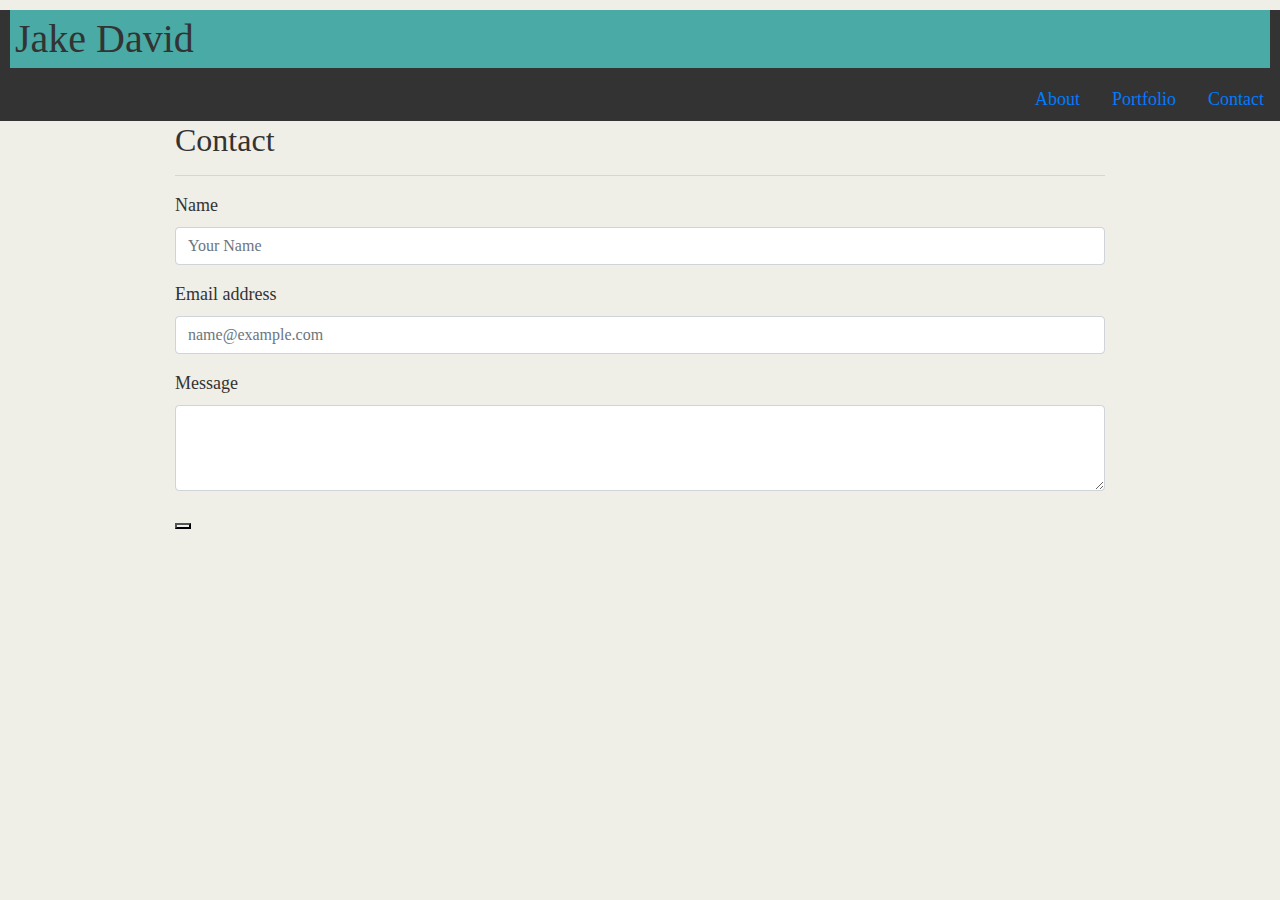
==== contact.html @ 43c46053 "WIP homework 1" ====
<!DOCTYPE html>
<html lang="en-us">

<head>
    <meta charset="UTF-8">
    <title>CSS Stylesheets with Relative Paths</title>
    <link rel="stylesheet" href="https://stackpath.bootstrapcdn.com/bootstrap/4.3.1/css/bootstrap.min.css"
        integrity="sha384-ggOyR0iXCbMQv3Xipma34MD+dH/1fQ784/j6cY/iJTQUOhcWr7x9JvoRxT2MZw1T" crossorigin="anonymous">
    <link rel="stylesheet" type="text/css" href="assets/css/style.css">

</head>

<body>
    <header>
        <h1>Jake David</h1>
        <ul class="nav justify-content-end">
            <li class="nav-item">
                <a class="nav-link" href="index.html">About</a>
            </li>
            <li class="nav-item">
                <a class="nav-link" href="protfolio.html">Portfolio</a>
            </li>
            <li class="nav-item">
                <a class="nav-link" href="contact.html">Contact</a>
            </li>
        </ul>
    </header>

    <div class="container">

        <section id="contact-form">

            <h2>Contact</h2>
            <hr>
            <div class="form-group">
                    <label for="exampleFormControlInput1">Name</label>
                    <input type="text" class="form-control" id="exampleFormControlInput1" placeholder="Your Name">
                </div>
            <div class="form-group">
                <label for="exampleFormControlInput1">Email address</label>
                <input type="email" class="form-control" id="exampleFormControlInput1" placeholder="name@example.com">
            </div>
            <div class="form-group">
                <label for="exampleFormControlTextarea1">Message</label>
                <textarea class="form-control" id="exampleFormControlTextarea1" rows="3"></textarea>
            </div>
            <button></button>



        </section>

    </div>

</body>

<footer>

</footer>

</html>
---- assets/css/style.css ----
body {
    padding: 0;
    margin: 0;
    font-family: Georgia, "Times New Roman", Times, serif;
    font-size: 18px;
    line-height: 150%;
    color: #333;
    background: #efeee7;
  }
  
header {
    background: #333;
}

h1 {
    background-color: #4aaaa5;
    margin-top: 10px;
    margin-bottom: 10px;
    margin-right: 10px;
    margin-left: 10px;
    padding-top: 5px;
    padding-bottom: 5px;
    padding-right: 5px;
    padding-left: 5px;
}

.container {
    width: 960px;px;
    margin: 0 auto;
}

.navBar {
    display: flex;
    justify-content: space-between;
}

#bio-image {
    float: left;
    width:200px;
    height:150px;
    padding-right: 5px;
}

footer {
    background-color: ;
}

#porfolio-entry {

}

#portfolio-image {

}
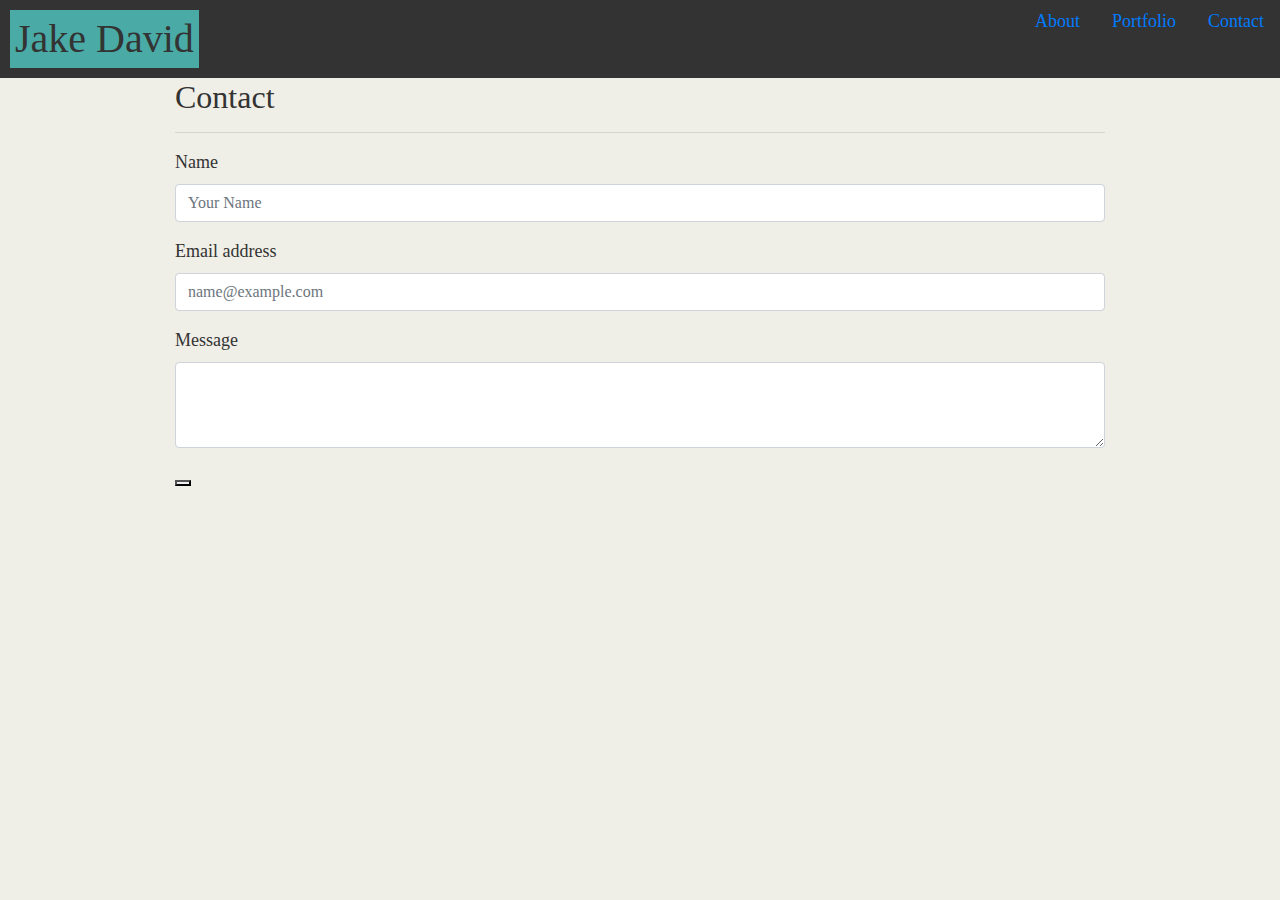
==== commit 59b2abcd: "WIP homework 1.2" ====
--- a/contact.html
+++ b/contact.html
@@ -12,18 +12,20 @@
 
 <body>
     <header>
-        <h1>Jake David</h1>
-        <ul class="nav justify-content-end">
-            <li class="nav-item">
-                <a class="nav-link" href="index.html">About</a>
-            </li>
-            <li class="nav-item">
-                <a class="nav-link" href="protfolio.html">Portfolio</a>
-            </li>
-            <li class="nav-item">
-                <a class="nav-link" href="contact.html">Contact</a>
-            </li>
-        </ul>
+        <div class="nav navBar" id="nav-bar">
+            <h1>Jake David</h1>
+            <ul class="nav">
+                <li class="nav-item">
+                    <a class="nav-link" href="index.html">About</a>
+                </li>
+                <li class="nav-item">
+                    <a class="nav-link" href="protfolio.html">Portfolio</a>
+                </li>
+                <li class="nav-item">
+                    <a class="nav-link" href="contact.html">Contact</a>
+                </li>
+            </ul>
+        </div>
     </header>
 
     <div class="container">
@@ -33,9 +35,9 @@
             <h2>Contact</h2>
             <hr>
             <div class="form-group">
-                    <label for="exampleFormControlInput1">Name</label>
-                    <input type="text" class="form-control" id="exampleFormControlInput1" placeholder="Your Name">
-                </div>
+                <label for="exampleFormControlInput1">Name</label>
+                <input type="text" class="form-control" id="exampleFormControlInput1" placeholder="Your Name">
+            </div>
             <div class="form-group">
                 <label for="exampleFormControlInput1">Email address</label>
                 <input type="email" class="form-control" id="exampleFormControlInput1" placeholder="name@example.com">
@@ -51,11 +53,11 @@
         </section>
 
     </div>
+    <footer>
 
+    </footer>
 </body>
 
-<footer>
 
-</footer>
 
 </html>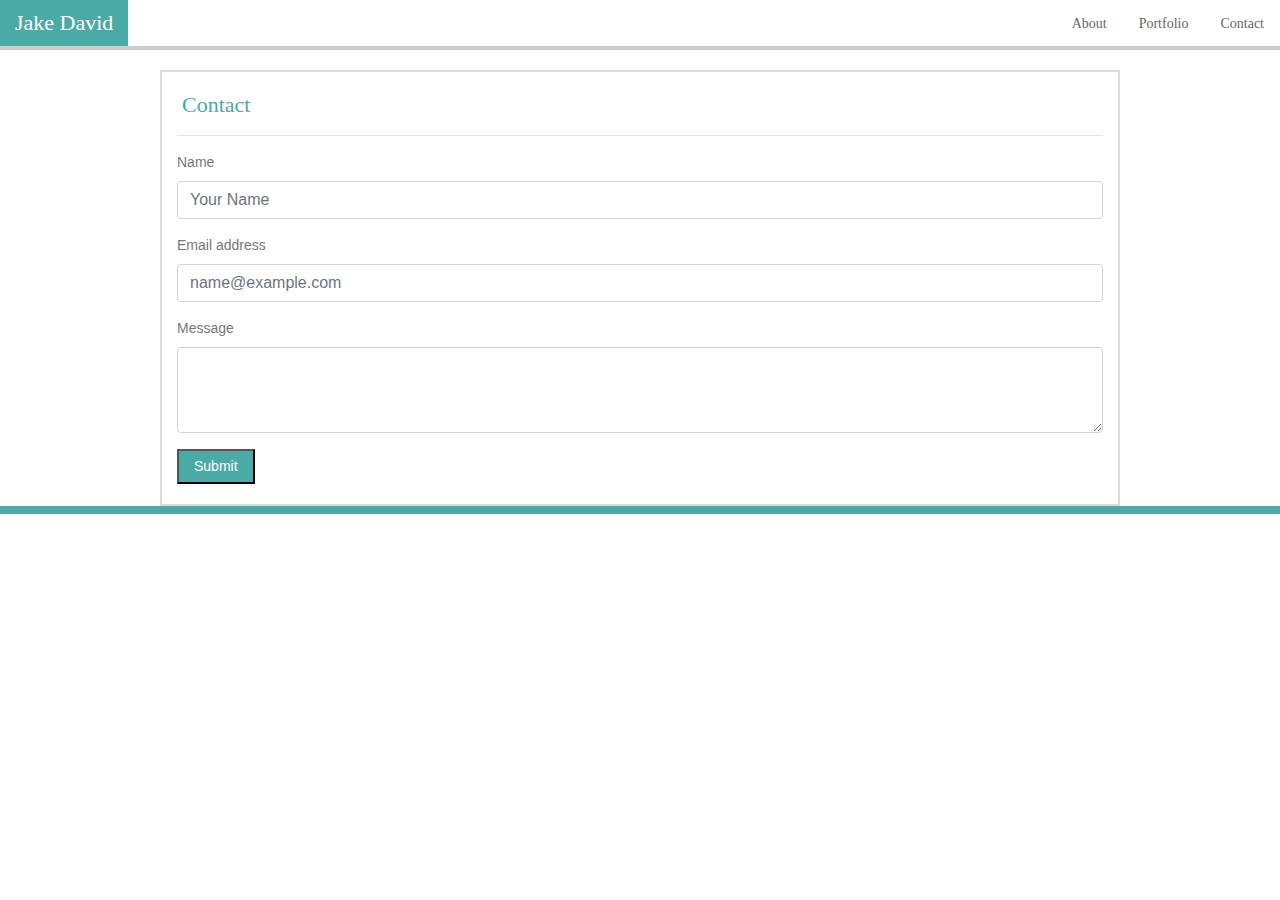
==== commit e62b47f3: "WIP homework 1.5" ====
--- a/contact.html
+++ b/contact.html
@@ -19,7 +19,7 @@
                     <a class="nav-link" href="index.html">About</a>
                 </li>
                 <li class="nav-item">
-                    <a class="nav-link" href="protfolio.html">Portfolio</a>
+                    <a class="nav-link" href="portfolio.html">Portfolio</a>
                 </li>
                 <li class="nav-item">
                     <a class="nav-link" href="contact.html">Contact</a>
@@ -46,7 +46,7 @@
                 <label for="exampleFormControlTextarea1">Message</label>
                 <textarea class="form-control" id="exampleFormControlTextarea1" rows="3"></textarea>
             </div>
-            <button></button>
+            <button id="submit-contact-btn">Submit</button>
 
 
 
--- a/assets/css/style.css
+++ b/assets/css/style.css
@@ -1,32 +1,48 @@
 body {
     padding: 0;
     margin: 0;
-    font-family: Georgia, "Times New Roman", Times, serif;
-    font-size: 18px;
+    font-family: 'Arial', 'Helvetica Neue', Helvetica, sans-serif;
+    font-size: 14px;
     line-height: 150%;
-    color: #333;
-    background: #efeee7;
+    color: #777777;
   }
   
 header {
-    background: #333;
+    align-content: center;
+    background: #ffffff;
+    margin-bottom: 20px;
+    border-bottom: 4px solid #cccccc;
+    font-family: 'Georgia', Times, Times New Roman, serif;
 }
 
 h1 {
     background-color: #4aaaa5;
+    margin-bottom: 0px;
+    padding-top: 10px;
+    color: #ffffff;
+    padding-bottom: 10px;
+    padding-right: 15px;
+    padding-left: 15px;
+    font-size: 22px;
+    font-family: 'Georgia', Times, Times New Roman, serif;
+}
+
+h2 {
+    margin-bottom: 0px;
     margin-top: 10px;
-    margin-bottom: 10px;
-    margin-right: 10px;
-    margin-left: 10px;
-    padding-top: 5px;
-    padding-bottom: 5px;
+    padding-top: 10px;
+    color: #4aaaa5;
+    /* padding-bottom: 10px; */
     padding-right: 5px;
     padding-left: 5px;
+    font-size: 22px;
+    font-family: 'Georgia', Times, Times New Roman, serif;
 }
-
 .container {
-    width: 960px;px;
     margin: 0 auto;
+    width: 960px;
+    border: 2px solid #dddddd;
+    background: #ffffff;
 }
 
 .navBar {
@@ -38,17 +54,42 @@
     float: left;
     width:200px;
     height:150px;
-    padding-right: 5px;
+    margin-right: 20px;
 }
 
 footer {
-    background-color: ;
+    background: #666666;
+    border-top: 8px solid #4aaaa5;
 }
 
-#porfolio-entry {
+#portfolio-wrapper {
 
 }
 
-#portfolio-image {
+.porfolio-entry {
 
+}
+
+.portfolio-image {
+
+}
+
+.portfolio-title {
+    text-align: center;
+    background: #4aaaa5;
+}
+
+#submit-contact-btn{
+    background-color: #4aaaa5;
+    padding-top: 5px;
+    color: #ffffff;
+    padding-bottom: 5px;
+    padding-right: 15px;
+    padding-left: 15px;
+    margin-bottom: 20px;
+}
+
+.nav-link {
+    color: #666666;
+    margin-top: 5px;
 }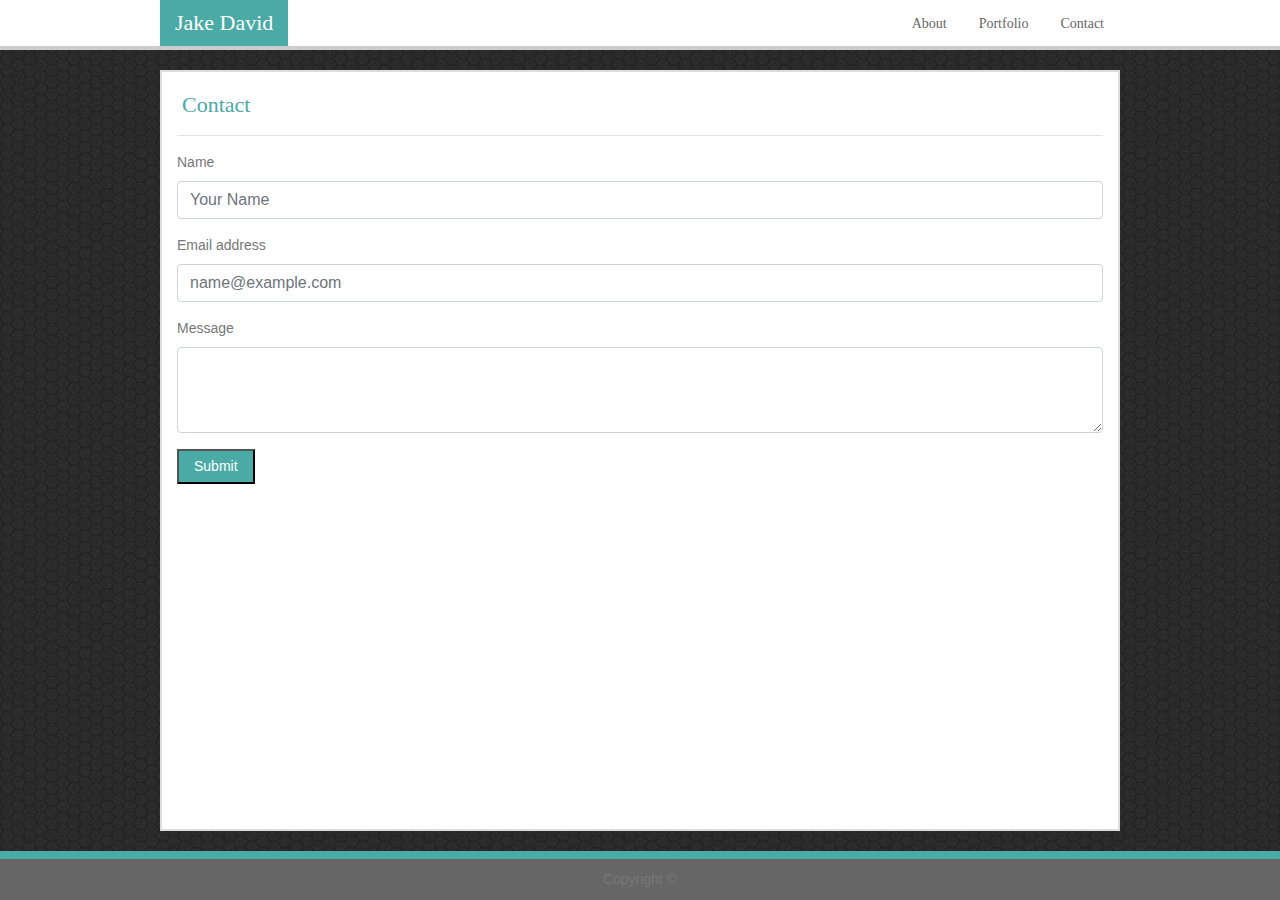
==== commit 1e3f7448: "WIP homework 1.8 sticky footer, background image added, typos corrected and header for portfolio bod" ====
--- a/contact.html
+++ b/contact.html
@@ -53,11 +53,9 @@
         </section>
 
     </div>
-    <footer>
 
-    </footer>
+    <footer class="footer">Copyright &copy; </footer>
+
 </body>
 
-
-
 </html>--- a/assets/css/style.css
+++ b/assets/css/style.css
@@ -1,11 +1,19 @@
 body {
+    height: 100%;
     padding: 0;
-    margin: 0;
     font-family: 'Arial', 'Helvetica Neue', Helvetica, sans-serif;
     font-size: 14px;
     line-height: 150%;
     color: #777777;
+    display: flex;
+    flex-direction: column;
+    background-image:url(../images/dark-honeycomb.png);
+    /* Background pattern from Toptal Subtle Patterns */
   }
+
+html {
+    height: 100%;
+}
   
 header {
     align-content: center;
@@ -32,7 +40,6 @@
     margin-top: 10px;
     padding-top: 10px;
     color: #4aaaa5;
-    /* padding-bottom: 10px; */
     padding-right: 5px;
     padding-left: 5px;
     font-size: 22px;
@@ -43,11 +50,14 @@
     width: 960px;
     border: 2px solid #dddddd;
     background: #ffffff;
+    flex: 1 0 auto;
 }
 
 .navBar {
     display: flex;
     justify-content: space-between;
+    width: 960px;
+    margin: 0 auto;
 }
 
 #bio-image {
@@ -60,10 +70,16 @@
 footer {
     background: #666666;
     border-top: 8px solid #4aaaa5;
+    margin-top: 20px;
+    padding-bottom: 10px;
+    padding-top: 10px;
+    text-align: center;
+    flex-shrink: 0;
 }
 
-#portfolio-wrapper {
 
+.portfolio-wrapper {
+    margin-left: 20px;
 }
 
 .porfolio-entry {
@@ -77,6 +93,8 @@
 .portfolio-title {
     text-align: center;
     background: #4aaaa5;
+    width: 250px;
+    margin-bottom: 5px; 
 }
 
 #submit-contact-btn{
@@ -92,4 +110,8 @@
 .nav-link {
     color: #666666;
     margin-top: 5px;
-}+}
+
+p {
+    line-height: 150%;
+}
